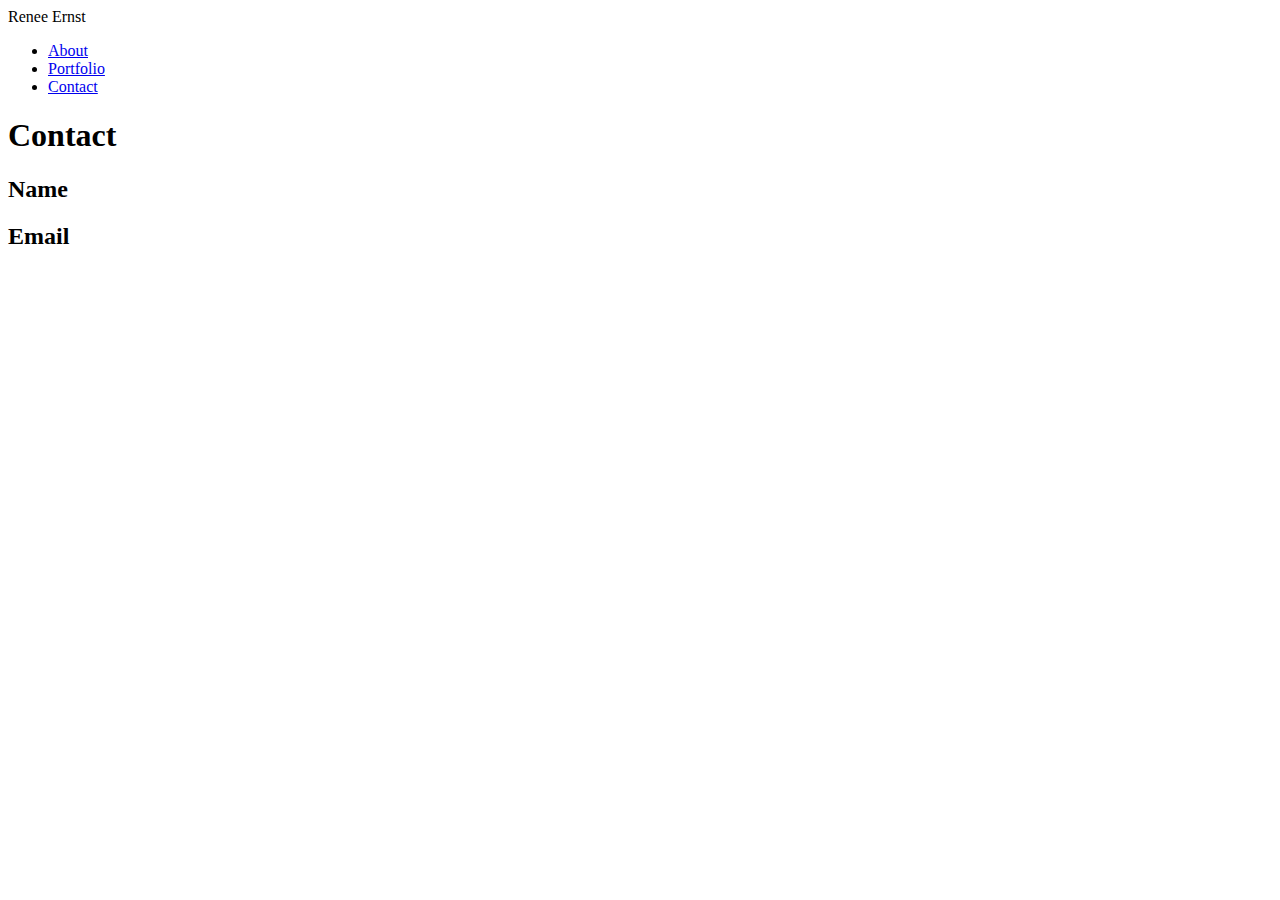
==== contact.html @ 0b63d5bd "initial files" ====
<!DOCTYPE HTML>
<html>
<head>

<meta charset="UTF-8">

<link rel="stylesheet" type="text/css" href="reset.css">
<link rel="stylesheet" type="text/css" href="style.css">
<link rel="HTML" href="contact.html">
<link rel="HTML" href="portfolio.html">
<link rel="HTML" href="index.html">

</head>

<body>

<header>

<nav>
	<div class="Name">Renee Ernst</div>
	
	<ul>
		<li><a href="about.html">About</a></li>
		<li><a href="portfolio.html">Portfolio</a></li>
		<li><a href="contact.html">Contact</a></li>
	</ul>
</nav>

</header>

	<div class="ContactBox">
		<h1>Contact</h1>
		<h2>Name</h2>
		<h2>Email</h2>
	</div>




</body>
</html>
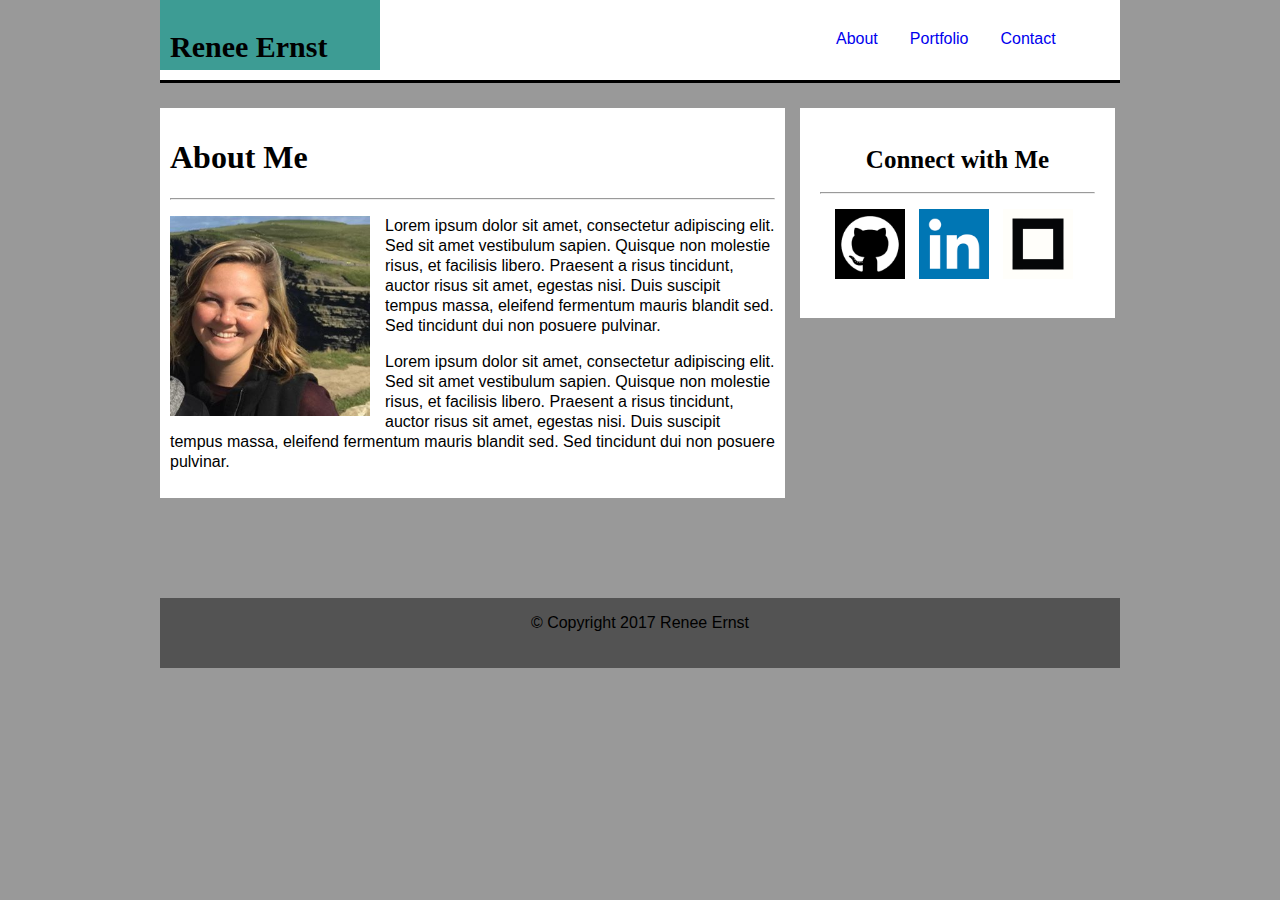
==== commit ebdd0ee5: "initial files" ====
--- a/contact.html
+++ b/contact.html
@@ -4,38 +4,56 @@
 
 <meta charset="UTF-8">
 
-<link rel="stylesheet" type="text/css" href="reset.css">
-<link rel="stylesheet" type="text/css" href="style.css">
-<link rel="HTML" href="contact.html">
-<link rel="HTML" href="portfolio.html">
-<link rel="HTML" href="index.html">
+<link rel="stylesheet" type="text/css" href="css/style.css">
 
 </head>
 
-<body>
+<body> 
 
-<header>
 
-<nav>
-	<div class="Name">Renee Ernst</div>
-	
+<div id="nav">
+	<div class="Name"><h1>Renee Ernst</h1></div>
+	<div class="NavList">
 	<ul>
-		<li><a href="about.html">About</a></li>
+		<li><a href="index.html">About</a></li>
 		<li><a href="portfolio.html">Portfolio</a></li>
 		<li><a href="contact.html">Contact</a></li>
 	</ul>
-</nav>
+	</div>
 
-</header>
+</div>
 
-	<div class="ContactBox">
-		<h1>Contact</h1>
-		<h2>Name</h2>
-		<h2>Email</h2>
+<div id="AboutMe">
+	<h1>About Me</h1>
+	<hr>
+	<p></p>
+
+	<img class="MyPic" src="assets/Renee.jpg" height="200">
+
+	<p>Lorem ipsum dolor sit amet, consectetur adipiscing elit. Sed sit amet vestibulum sapien. Quisque non molestie risus, et facilisis libero. Praesent a risus tincidunt, auctor risus sit amet, egestas nisi. Duis suscipit tempus massa, eleifend fermentum mauris blandit sed. Sed tincidunt dui non posuere pulvinar.</p>
+	<p>Lorem ipsum dolor sit amet, consectetur adipiscing elit. Sed sit amet vestibulum sapien. Quisque non molestie risus, et facilisis libero. Praesent a risus tincidunt, auctor risus sit amet, egestas nisi. Duis suscipit tempus massa, eleifend fermentum mauris blandit sed. Sed tincidunt dui non posuere pulvinar.</p>
+</div>
+
+<div id="Connect">
+	<h2>Connect with Me</h2>
+
+	<hr>
+
+	<div class="ConnectImg">
+		<img src="assets/github.png" alt="http:/wwww" height="70">
+		<img src="assets/linkedin.png" alt="LinkedIN" height="70">
+		<img src="assets/box.jpg" alt="Box" height="70">
 	</div>
 
 
+</div>
+
+<footer>
+	<p>&copy; Copyright 2017 Renee Ernst</p>
+
+</footer>
 
 
 </body>
+
 </html>--- a/css/style.css
+++ b/css/style.css
@@ -0,0 +1,127 @@
+
+
+body {
+	width: 960px;
+	margin: 0 auto;
+	background-color: #999;
+}
+
+#nav {
+	width: 100%;
+	border-color: #777;
+	border-bottom: solid;
+	height: 80px;
+	background-color: white;
+	font-family: Arial;
+	margin-bottom: 20px;
+	position: relative;
+}
+
+#nav ul {
+	list-style-type: none;
+}
+
+.NavList {
+	clear: right;
+	float: left;
+	margin-left: 400px;
+
+}
+
+.Name {
+	font-size: 30px;
+	height: 50px;
+	width: 200px;
+	float: left;
+	padding: 10px;
+	background-color: rgb(61, 156, 148);
+}
+
+.Name h1 {
+	font-size: 30px;
+}
+li {
+	float: left;
+}
+
+li a {
+	display: block;
+	text-align: center;
+	padding: 14px 16px;
+	text-decoration: none;
+}
+
+h1 {
+	font-family: 'Georgia', Times, Times New Roman, serif;
+}
+
+h2 {
+	font-size: 25px;
+	line-height: 22px;
+}
+
+p {
+	font-family: 'Arial', 'Helvetica Neue', Helvetica, sans-serif;
+}
+#AboutMe {
+	width: 605px;
+	background-color: white;
+	top: 60px;
+	float: left;
+	padding: 10px;
+	margin-bottom: 100px;
+	margin-top: 5px;
+}
+
+#Connect {
+	width: 275px;
+	float: right;
+	background-color: white;
+	padding: 20px;
+	margin:5px;
+
+}
+
+.MyPic {
+	float: left;
+}
+
+#AboutMe p {
+	clear: right;
+	line-height: 20px;
+}
+
+#AboutMe img {
+	margin-right: 15px;
+	margin-bottom: 10px;
+}
+
+.ConnectImg {
+	margin: 10px;
+}
+
+.ConnectImg img {
+	margin: 5px;
+}
+
+#Connect h2 {
+	text-align: center;
+}
+
+
+
+footer {
+	clear: left;
+	width: 960px;
+	height: 70px;
+	background-color: rgb(83, 83, 83);
+	display: block;
+}
+
+footer p {
+	line-height: 50px;
+	text-align: center;
+
+}
+
+
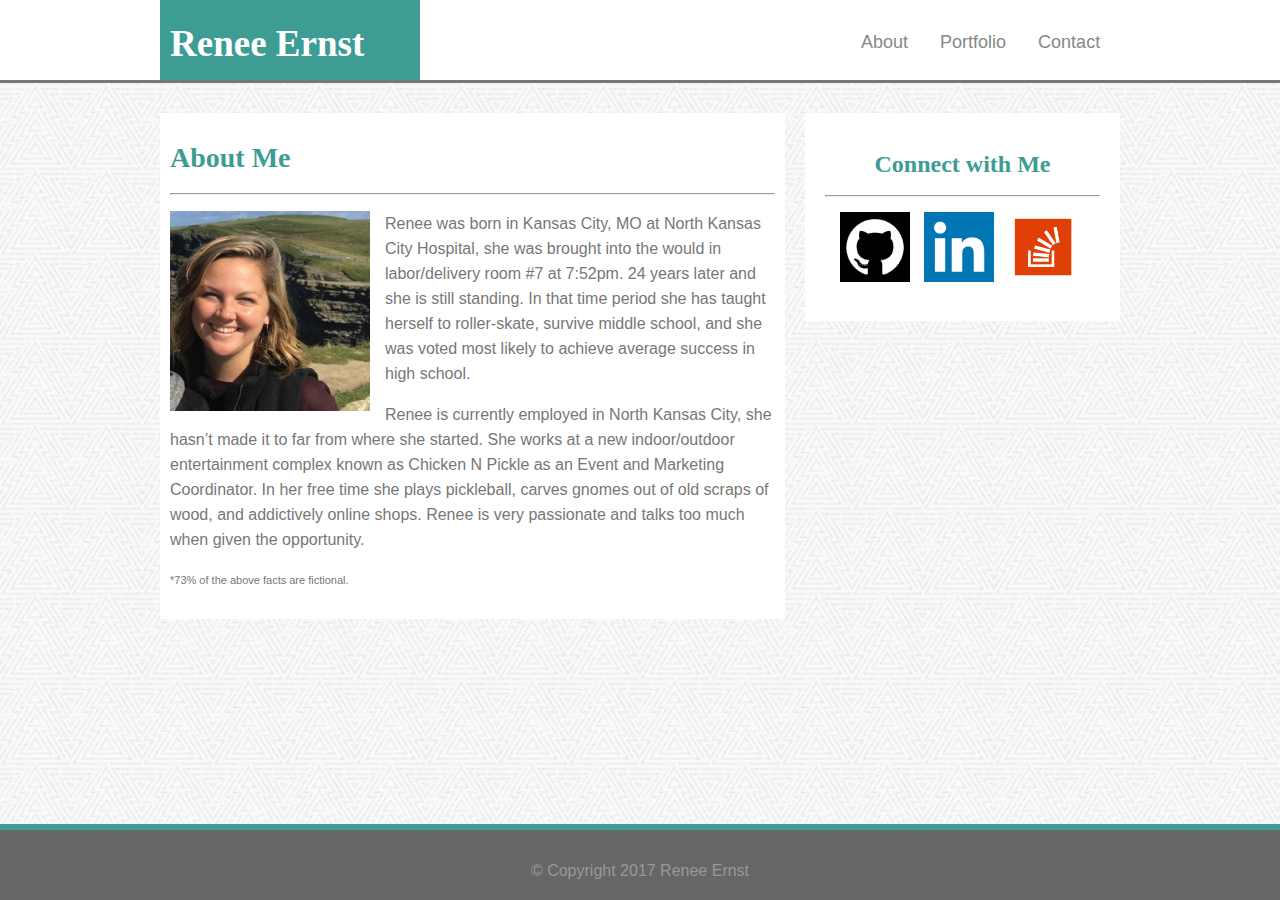
==== commit 243a773d: "initial files" ====
--- a/contact.html
+++ b/contact.html
@@ -10,19 +10,22 @@
 
 <body> 
 
-
+<div id="header">
 <div id="nav">
 	<div class="Name"><h1>Renee Ernst</h1></div>
 	<div class="NavList">
 	<ul>
 		<li><a href="index.html">About</a></li>
+		
 		<li><a href="portfolio.html">Portfolio</a></li>
+		
 		<li><a href="contact.html">Contact</a></li>
 	</ul>
 	</div>
+</div>
 
 </div>
-
+<div class="container">
 <div id="AboutMe">
 	<h1>About Me</h1>
 	<hr>
@@ -30,8 +33,9 @@
 
 	<img class="MyPic" src="assets/Renee.jpg" height="200">
 
-	<p>Lorem ipsum dolor sit amet, consectetur adipiscing elit. Sed sit amet vestibulum sapien. Quisque non molestie risus, et facilisis libero. Praesent a risus tincidunt, auctor risus sit amet, egestas nisi. Duis suscipit tempus massa, eleifend fermentum mauris blandit sed. Sed tincidunt dui non posuere pulvinar.</p>
-	<p>Lorem ipsum dolor sit amet, consectetur adipiscing elit. Sed sit amet vestibulum sapien. Quisque non molestie risus, et facilisis libero. Praesent a risus tincidunt, auctor risus sit amet, egestas nisi. Duis suscipit tempus massa, eleifend fermentum mauris blandit sed. Sed tincidunt dui non posuere pulvinar.</p>
+	<p>Renee was born in Kansas City, MO at North Kansas City Hospital, she was brought into the would in labor/delivery room #7 at 7:52pm. 24 years later and she is still standing. In that time period she has taught herself to roller-skate, survive middle school, and she was voted most likely to achieve average success in high school. </p>
+	<p>Renee is currently employed in North Kansas City, she hasn’t made it to far from where she started. She works at a new indoor/outdoor entertainment complex known as Chicken N Pickle as an Event and Marketing Coordinator. In her free time she plays pickleball, carves gnomes out of old scraps of wood, and addictively online shops. Renee is very passionate and talks too much when given the opportunity. </p>
+	<div class="liltxt"><p>*73% of the above facts are fictional.</div></p>
 </div>
 
 <div id="Connect">
@@ -40,16 +44,19 @@
 	<hr>
 
 	<div class="ConnectImg">
-		<img src="assets/github.png" alt="http:/wwww" height="70">
-		<img src="assets/linkedin.png" alt="LinkedIN" height="70">
-		<img src="assets/box.jpg" alt="Box" height="70">
+		<img src="assets/github.png" alt="http://wwww.github.com" height="70">
+		<img src="assets/linkedin.png" alt="http://www.LinkedIN.com" height="70">
+		<img src="assets/stackoverflow.png" alt="http://www.stackoverflow.com" height="70">
 	</div>
 
 
 </div>
 
+</div>
 <footer>
+	<div class="footer">
 	<p>&copy; Copyright 2017 Renee Ernst</p>
+	</div>
 
 </footer>
 
--- a/css/style.css
+++ b/css/style.css
@@ -1,44 +1,74 @@
 
 
 body {
-	width: 960px;
 	margin: 0 auto;
-	background-color: #999;
+	width: 100%;
+	background-image: url("../assets/background.png");
+}
+
+#header {
+	width: 100%;
+	background-color: white;
+	height: 80px;
+	border-bottom-style: solid;
+	border-color: #777;
+
 }
 
 #nav {
-	width: 100%;
-	border-color: #777;
-	border-bottom: solid;
-	height: 80px;
+	width: 960px;
+	border-color: #ccccc;
 	background-color: white;
 	font-family: Arial;
 	margin-bottom: 20px;
 	position: relative;
+	margin: 0 auto;
+	font-size: 18px;
 }
 
 #nav ul {
 	list-style-type: none;
+
+}
+
+#nav li  {
+	text-decoration: none;
+}
+
+#nav a {
+	color: #888;
+}
+
+#nav a:hover {
+	color: rgb(61, 156, 148);
+}
+
+.container {
+	width: 960px;
+	margin: 0 auto;
+	padding: 30px;
 }
 
 .NavList {
 	clear: right;
 	float: left;
-	margin-left: 400px;
+	margin-left: 385px;
+	font-color: rgb(61, 156, 148);
 
 }
 
 .Name {
-	font-size: 30px;
-	height: 50px;
-	width: 200px;
+	height: 60px;
+	width: 240px;
 	float: left;
 	padding: 10px;
 	background-color: rgb(61, 156, 148);
+	line-height: 18px;
 }
 
 .Name h1 {
-	font-size: 30px;
+	font-size: 37px;
+	color: white;
 }
 li {
 	float: left;
@@ -53,15 +83,24 @@
 
 h1 {
 	font-family: 'Georgia', Times, Times New Roman, serif;
+	color: rgb(61, 156, 148);
+	font-size: 28px;
 }
 
 h2 {
-	font-size: 25px;
+	font-size: 24px;
 	line-height: 22px;
+	color: rgb(61, 156, 148);
+	font-family: 'Georgia', Times, Times New Roman, serif;
 }
 
 p {
 	font-family: 'Arial', 'Helvetica Neue', Helvetica, sans-serif;
+	color: #777777;
+}
+
+.liltxt p {
+	font-size:11px;
 }
 #AboutMe {
 	width: 605px;
@@ -69,8 +108,7 @@
 	top: 60px;
 	float: left;
 	padding: 10px;
-	margin-bottom: 100px;
-	margin-top: 5px;
+
 }
 
 #Connect {
@@ -78,7 +116,6 @@
 	float: right;
 	background-color: white;
 	padding: 20px;
-	margin:5px;
 
 }
 
@@ -88,13 +125,14 @@
 
 #AboutMe p {
 	clear: right;
-	line-height: 20px;
+	line-height: 25px;
 }
 
 #AboutMe img {
 	margin-right: 15px;
 	margin-bottom: 10px;
 }
+
 
 .ConnectImg {
 	margin: 10px;
@@ -105,23 +143,31 @@
 }
 
 #Connect h2 {
-	text-align: center;
+	text-align: center;;
 }
-
 
 
 footer {
 	clear: left;
-	width: 960px;
 	height: 70px;
-	background-color: rgb(83, 83, 83);
+	background-color: rgb(102,102,102);
 	display: block;
+	width: 100%;
+	position: absolute;
+	bottom: 0;
+	border-top: solid 6px;
+	border-top-color: rgb(61, 156, 148);
 }
 
-footer p {
+.footer {
+	width: 60%;
+	margin: 0 auto;
+}
+
+.footer p {
+	text-align: center;
 	line-height: 50px;
-	text-align: center;
-
+	color: #999;
 }
 
 
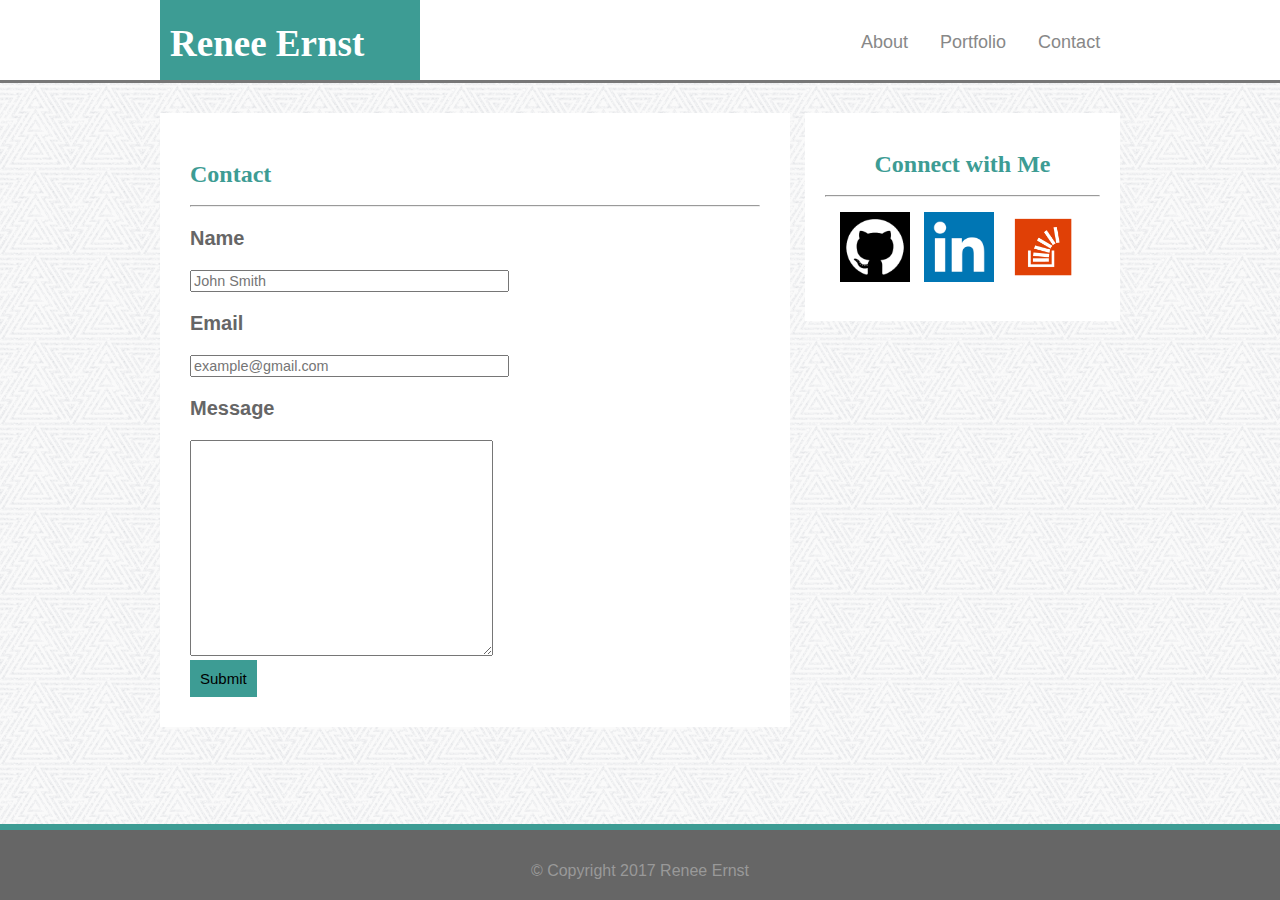
==== commit 11a1e8bd: "initial files" ====
--- a/contact.html
+++ b/contact.html
@@ -25,18 +25,33 @@
 </div>
 
 </div>
+
 <div class="container">
-<div id="AboutMe">
-	<h1>About Me</h1>
+<div id="Main">
+	<h2>Contact</h2>
 	<hr>
-	<p></p>
+		<h3>Name</h3>
+		<form>
+			<input type="Name" placeholder="John Smith" size="35" >
+		</form>
+		<h3>Email</h3>
+		<form>
+			<input type="email" placeholder="example@gmail.com" size="35">
+		</form>
+		<h3>Message</h3>
+		<form>
+			<textarea name="comments" cols="40" rows="15"></textarea>
+		</form>
+			<button type="submit" class="button1">Submit</button>
 
-	<img class="MyPic" src="assets/Renee.jpg" height="200">
+		</form>
 
-	<p>Renee was born in Kansas City, MO at North Kansas City Hospital, she was brought into the would in labor/delivery room #7 at 7:52pm. 24 years later and she is still standing. In that time period she has taught herself to roller-skate, survive middle school, and she was voted most likely to achieve average success in high school. </p>
-	<p>Renee is currently employed in North Kansas City, she hasn’t made it to far from where she started. She works at a new indoor/outdoor entertainment complex known as Chicken N Pickle as an Event and Marketing Coordinator. In her free time she plays pickleball, carves gnomes out of old scraps of wood, and addictively online shops. Renee is very passionate and talks too much when given the opportunity. </p>
-	<div class="liltxt"><p>*73% of the above facts are fictional.</div></p>
-</div>
+	</div>
+
+
+
+
+
 
 <div id="Connect">
 	<h2>Connect with Me</h2>
@@ -63,4 +78,13 @@
 
 </body>
 
-</html>+</html>
+
+
+
+
+
+
+
+
+
--- a/css/style.css
+++ b/css/style.css
@@ -3,6 +3,7 @@
 body {
 	margin: 0 auto;
 	width: 100%;
+	height: 100%;
 	background-image: url("../assets/background.png");
 }
 
@@ -47,6 +48,7 @@
 	width: 960px;
 	margin: 0 auto;
 	padding: 30px;
+	overflow: scroll;
 }
 
 .NavList {
@@ -94,6 +96,11 @@
 	font-family: 'Georgia', Times, Times New Roman, serif;
 }
 
+h3 {
+	font-size: 20px;
+	font-family: 'Arial', 'Helvetica Neue', Helvetica, sans-serif;
+	color: rgb(102, 102, 102);
+}
 p {
 	font-family: 'Arial', 'Helvetica Neue', Helvetica, sans-serif;
 	color: #777777;
@@ -102,12 +109,16 @@
 .liltxt p {
 	font-size:11px;
 }
-#AboutMe {
-	width: 605px;
-	background-color: white;
-	top: 60px;
-	float: left;
-	padding: 10px;
+
+#Main {
+	width: 570px;
+	background-color: white;
+	float: left;
+	padding: 30px;
+	position: relative;
+	overflow: scroll;
+	margin-bottom: 50px;
+
 
 }
 
@@ -116,6 +127,7 @@
 	float: right;
 	background-color: white;
 	padding: 20px;
+	position: relative;
 
 }
 
@@ -123,12 +135,12 @@
 	float: left;
 }
 
-#AboutMe p {
+#Main p {
 	clear: right;
 	line-height: 25px;
 }
 
-#AboutMe img {
+#Main img {
 	margin-right: 15px;
 	margin-bottom: 10px;
 }
@@ -146,17 +158,37 @@
 	text-align: center;;
 }
 
+button {
+	background-color: rgb(61, 156, 148);
+	border: none;
+	padding: 10px;
+	text-align: center;
+	display: inline block;
+	font-size: 15px;
+	font-color: black;
+}
+
+button:hover {
+	background-color: rgb( 102, 102, 102);
+}
+input {
+	font-size: 90%
+}
+
+textarea {
+	font-size: 90%;
+}
 
 footer {
-	clear: left;
+	clear: none;
 	height: 70px;
 	background-color: rgb(102,102,102);
-	display: block;
 	width: 100%;
-	position: absolute;
 	bottom: 0;
+	margin-top: 20px;
 	border-top: solid 6px;
 	border-top-color: rgb(61, 156, 148);
+	position: fixed;
 }
 
 .footer {
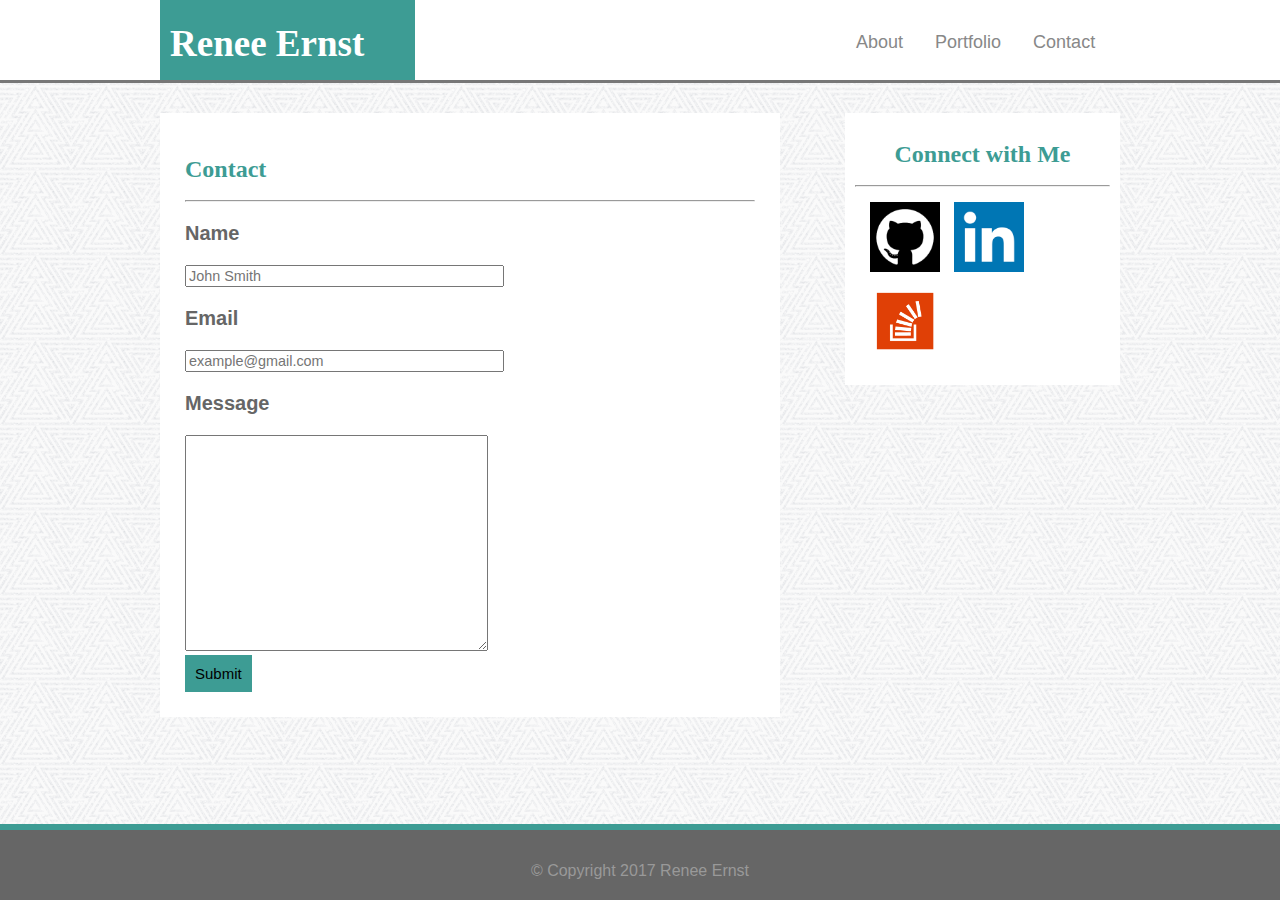
==== commit b07cc1ec: "initial files" ====
--- a/contact.html
+++ b/contact.html
@@ -3,7 +3,7 @@
 <head>
 
 <meta charset="UTF-8">
-
+<title>Renee Ernst</title>
 <link rel="stylesheet" type="text/css" href="css/style.css">
 
 </head>
@@ -32,7 +32,7 @@
 	<hr>
 		<h3>Name</h3>
 		<form>
-			<input type="Name" placeholder="John Smith" size="35" >
+			<input type="text" placeholder="John Smith" size="35" >
 		</form>
 		<h3>Email</h3>
 		<form>
@@ -43,8 +43,6 @@
 			<textarea name="comments" cols="40" rows="15"></textarea>
 		</form>
 			<button type="submit" class="button1">Submit</button>
-
-		</form>
 
 	</div>
 
--- a/css/style.css
+++ b/css/style.css
@@ -61,7 +61,7 @@
 
 .Name {
 	height: 60px;
-	width: 240px;
+	width: 235px;
 	float: left;
 	padding: 10px;
 	background-color: rgb(61, 156, 148);
@@ -114,7 +114,7 @@
 	width: 570px;
 	background-color: white;
 	float: left;
-	padding: 30px;
+	padding: 25px;
 	position: relative;
 	overflow: scroll;
 	margin-bottom: 50px;
@@ -123,11 +123,12 @@
 }
 
 #Connect {
-	width: 275px;
+	width: 255px;
 	float: right;
 	background-color: white;
-	padding: 20px;
-	position: relative;
+	padding: 10px;
+	position: relative;
+	clear: right;
 
 }
 
@@ -155,7 +156,7 @@
 }
 
 #Connect h2 {
-	text-align: center;;
+	text-align: center;
 }
 
 button {
@@ -178,6 +179,47 @@
 textarea {
 	font-size: 90%;
 }
+
+#Portfolio {
+	width: 480px;
+	height: 300px;
+	padding: 40px;
+	background-color: ;
+}
+
+.ImgRow {
+	height: 220px;
+	margin-left: 25px;
+	margin-bottom: 10px;
+	width:200px;
+	float: left;
+	position: relative;
+
+}
+
+.words {
+	height: 35px;
+	background-color: rgb(61, 156, 148);
+	width: 200px;
+	top: 160px;
+	position: absolute;
+	text-align: center;
+	font-family: 'Georgia', Times, Times New Roman, serif;
+	font-size: 30px;
+}
+
+
+.ImgRow h3 {
+	position: absolute;
+	top: 120px;
+	right: 60px;
+}
+
+.words:hover {
+	background-color: white;
+}
+
+
 
 footer {
 	clear: none;
